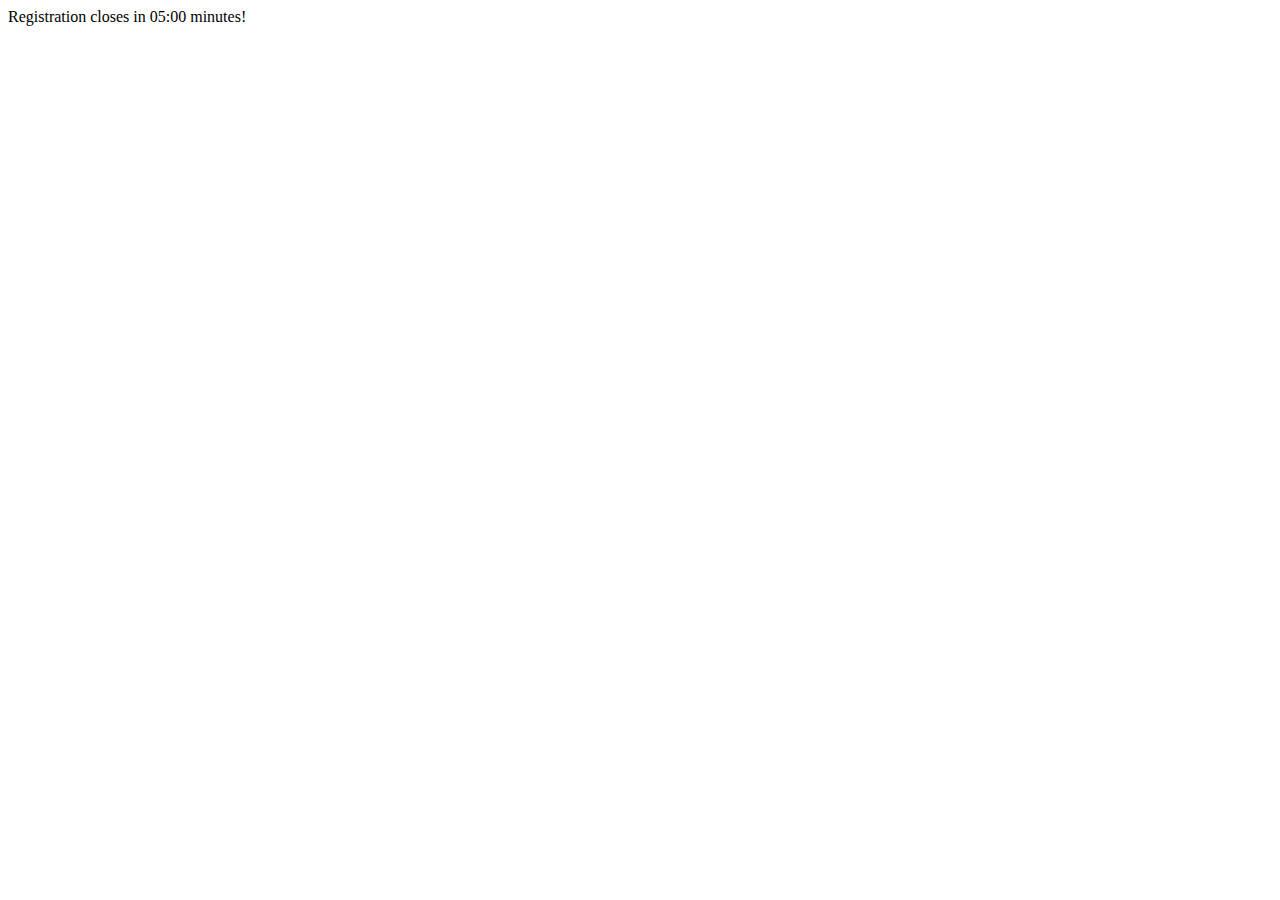
==== index.html @ bbc59249 "Countdown timer" ====
<html>
<head>
<script language="javascript">
function startTimer(duration, display) {
    var timer = duration, minutes, seconds;
    setInterval(function () {
        minutes = parseInt(timer / 60, 10)
        seconds = parseInt(timer % 60, 10);

        minutes = minutes < 10 ? "0" + minutes : minutes;
        seconds = seconds < 10 ? "0" + seconds : seconds;

        display.textContent = minutes + ":" + seconds;

        if (--timer < 0) {
            timer = duration;
        }
    }, 1000);
}

window.onload = function () {
    var fiveMinutes = 60 * 5,
        display = document.querySelector('#time');
    startTimer(fiveMinutes, display);
};
</script>
</head>
<body>
    <div>Registration closes in <span id="time">05:00</span> minutes!</div>
</body>
</html>
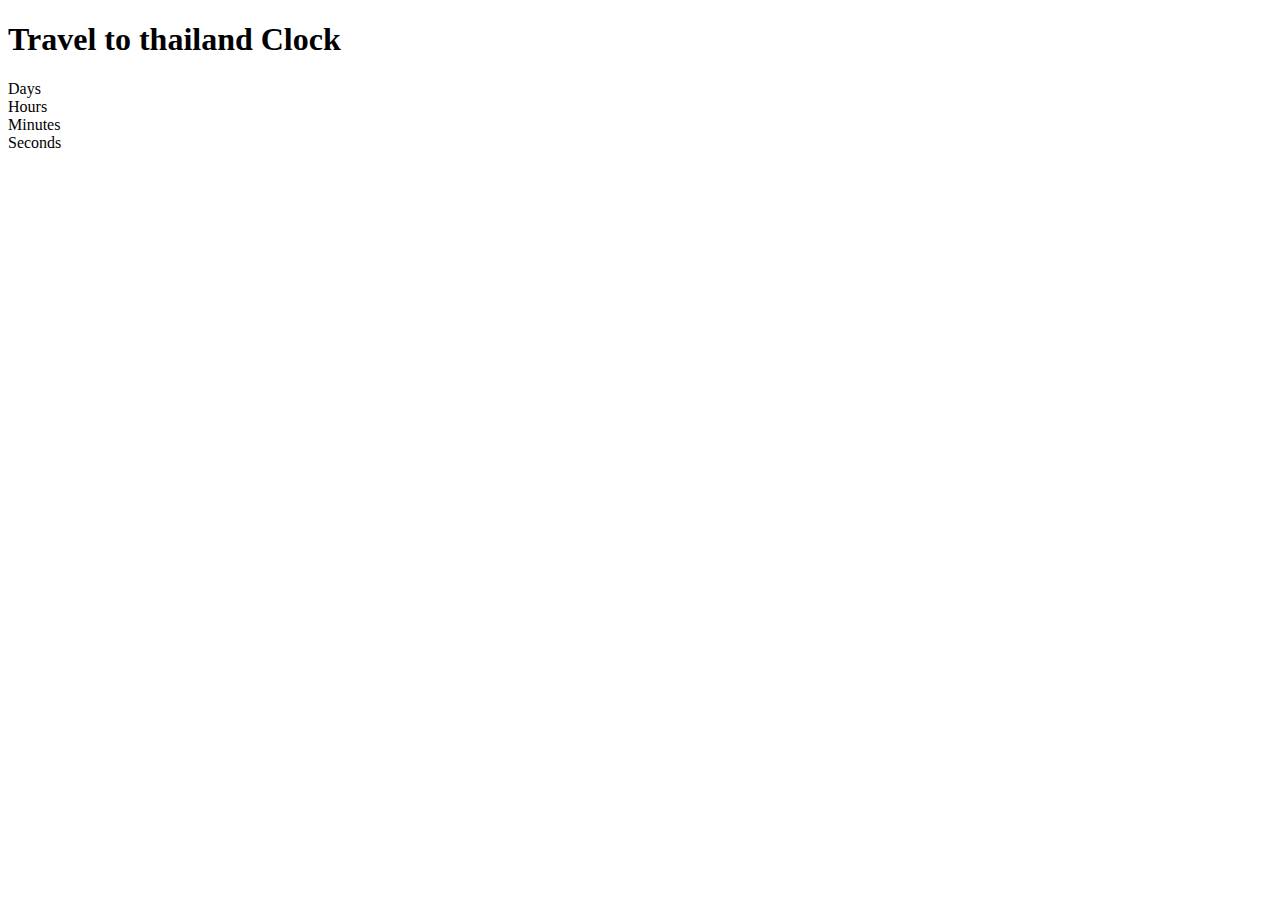
==== commit d86549f8: "Adding new type of clock" ====
--- a/index.html
+++ b/index.html
@@ -1,31 +1,30 @@
+<!DOCTYPE html>
 <html>
 <head>
-<script language="javascript">
-function startTimer(duration, display) {
-    var timer = duration, minutes, seconds;
-    setInterval(function () {
-        minutes = parseInt(timer / 60, 10)
-        seconds = parseInt(timer % 60, 10);
-
-        minutes = minutes < 10 ? "0" + minutes : minutes;
-        seconds = seconds < 10 ? "0" + seconds : seconds;
-
-        display.textContent = minutes + ":" + seconds;
-
-        if (--timer < 0) {
-            timer = duration;
-        }
-    }, 1000);
-}
-
-window.onload = function () {
-    var fiveMinutes = 60 * 5,
-        display = document.querySelector('#time');
-    startTimer(fiveMinutes, display);
-};
-</script>
+  <link rel="stylesheet" href="styles.css">
+  <script type="text/javascript" src="index.js"></script>
 </head>
 <body>
-    <div>Registration closes in <span id="time">05:00</span> minutes!</div>
+
+<h1>Travel to thailand Clock</h1>
+<div id="clockdiv">
+  <div>
+    <span class="days"></span>
+    <div class="smalltext">Days</div>
+  </div>
+  <div>
+    <span class="hours"></span>
+    <div class="smalltext">Hours</div>
+  </div>
+  <div>
+    <span class="minutes"></span>
+    <div class="smalltext">Minutes</div>
+  </div>
+  <div>
+    <span class="seconds"></span>
+    <div class="smalltext">Seconds</div>
+  </div>
+</div>
+
 </body>
 </html>
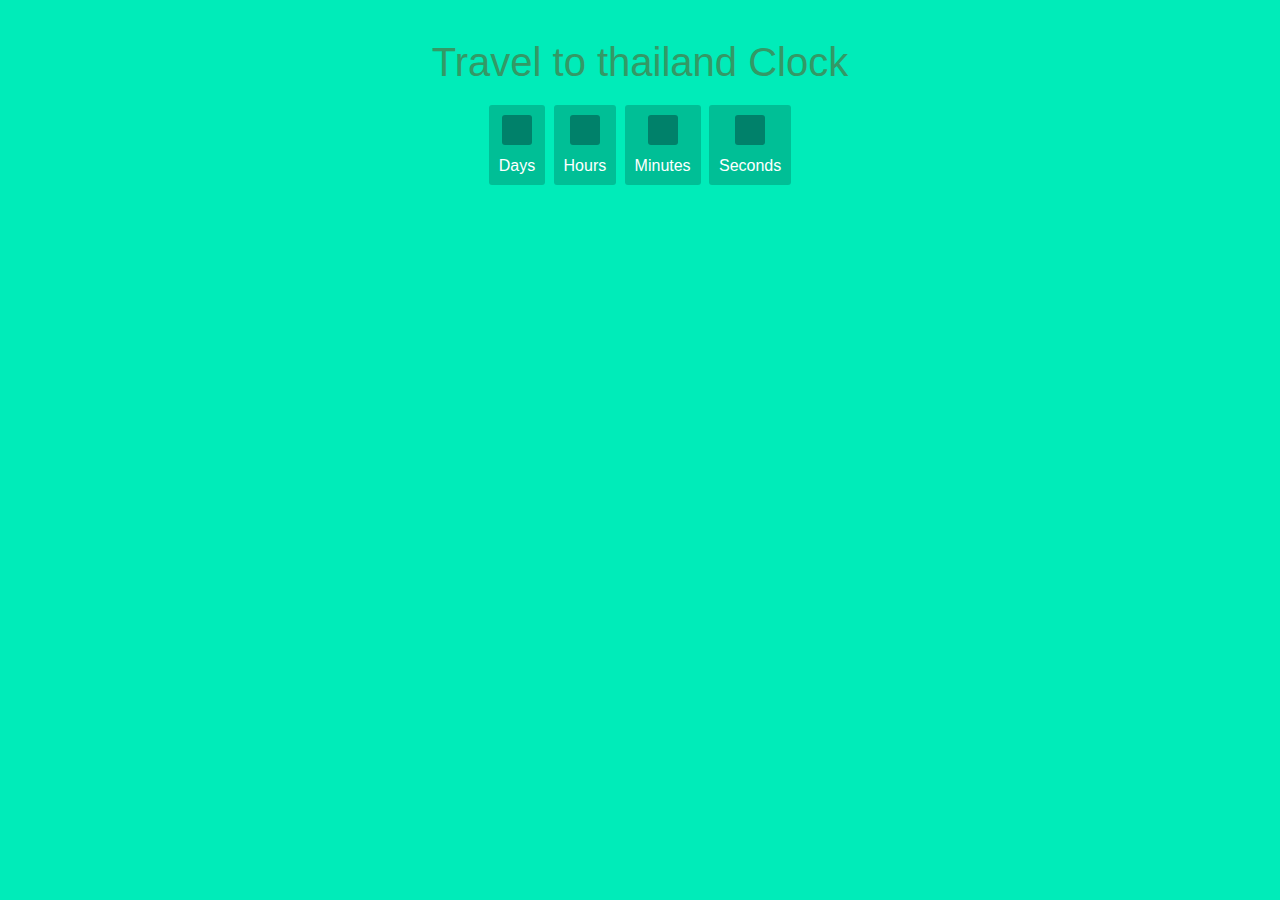
==== commit f2e896cd: "Fixes copy paste errors" ====
--- a/index.html
+++ b/index.html
@@ -1,7 +1,7 @@
 <!DOCTYPE html>
 <html>
 <head>
-  <link rel="stylesheet" href="styles.css">
+  <link rel="stylesheet" href="index.css">
   <script type="text/javascript" src="index.js"></script>
 </head>
 <body>
--- a/index.css
+++ b/index.css
@@ -0,0 +1,41 @@
+body{
+	text-align: center;
+	background: #00ECB9;
+  font-family: sans-serif;
+  font-weight: 100;
+}
+
+h1{
+  color: #396;
+  font-weight: 100;
+  font-size: 40px;
+  margin: 40px 0px 20px;
+}
+
+#clockdiv{
+	font-family: sans-serif;
+	color: #fff;
+	display: inline-block;
+	font-weight: 100;
+	text-align: center;
+	font-size: 30px;
+}
+
+#clockdiv > div{
+	padding: 10px;
+	border-radius: 3px;
+	background: #00BF96;
+	display: inline-block;
+}
+
+#clockdiv div > span{
+	padding: 15px;
+	border-radius: 3px;
+	background: #00816A;
+	display: inline-block;
+}
+
+.smalltext{
+	padding-top: 5px;
+	font-size: 16px;
+}
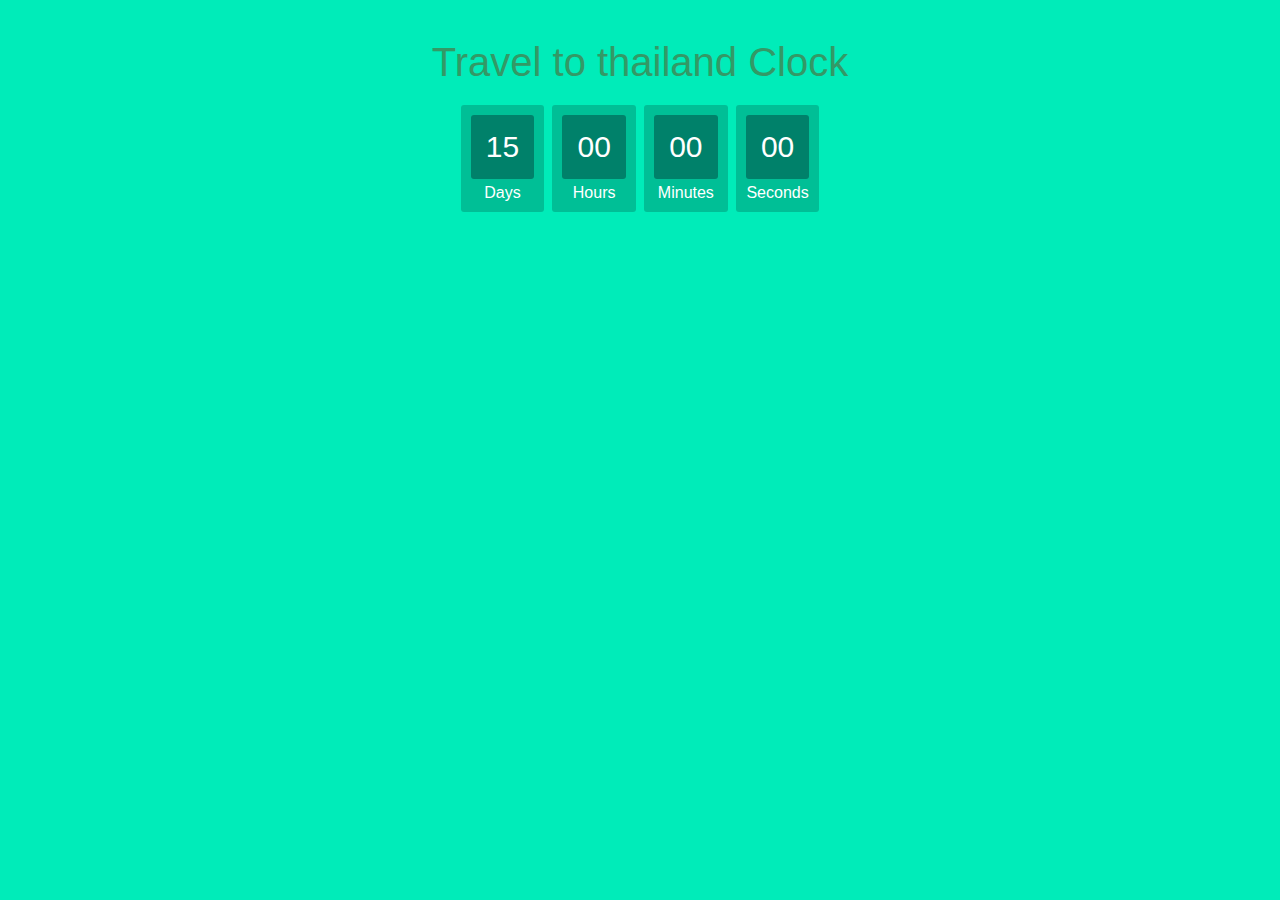
==== commit 812b6b5c: "Fix document cant get by id" ====
--- a/index.html
+++ b/index.html
@@ -2,7 +2,6 @@
 <html>
 <head>
   <link rel="stylesheet" href="index.css">
-  <script type="text/javascript" src="index.js"></script>
 </head>
 <body>
 
@@ -25,6 +24,49 @@
     <div class="smalltext">Seconds</div>
   </div>
 </div>
+  <script type="text/javascript">
+function getTimeRemaining(endtime) {
+  var t = Date.parse(endtime) - Date.parse(new Date());
+  var seconds = Math.floor((t / 1000) % 60);
+  var minutes = Math.floor((t / 1000 / 60) % 60);
+  var hours = Math.floor((t / (1000 * 60 * 60)) % 24);
+  var days = Math.floor(t / (1000 * 60 * 60 * 24));
+  return {
+    'total': t,
+    'days': days,
+    'hours': hours,
+    'minutes': minutes,
+    'seconds': seconds
+  };
+}
+
+function initializeClock(id, endtime) {
+  var clock = document.getElementById(id);
+  var daysSpan = clock.querySelector('.days');
+  var hoursSpan = clock.querySelector('.hours');
+  var minutesSpan = clock.querySelector('.minutes');
+  var secondsSpan = clock.querySelector('.seconds');
+
+  function updateClock() {
+    var t = getTimeRemaining(endtime);
+
+    daysSpan.innerHTML = t.days;
+    hoursSpan.innerHTML = ('0' + t.hours).slice(-2);
+    minutesSpan.innerHTML = ('0' + t.minutes).slice(-2);
+    secondsSpan.innerHTML = ('0' + t.seconds).slice(-2);
+
+    if (t.total <= 0) {
+      clearInterval(timeinterval);
+    }
+  }
+
+  updateClock();
+  var timeinterval = setInterval(updateClock, 1000);
+}
+
+var deadline = new Date(Date.parse(new Date()) + 15 * 24 * 60 * 60 * 1000);
+initializeClock('clockdiv', deadline);
+</script>
 
 </body>
 </html>
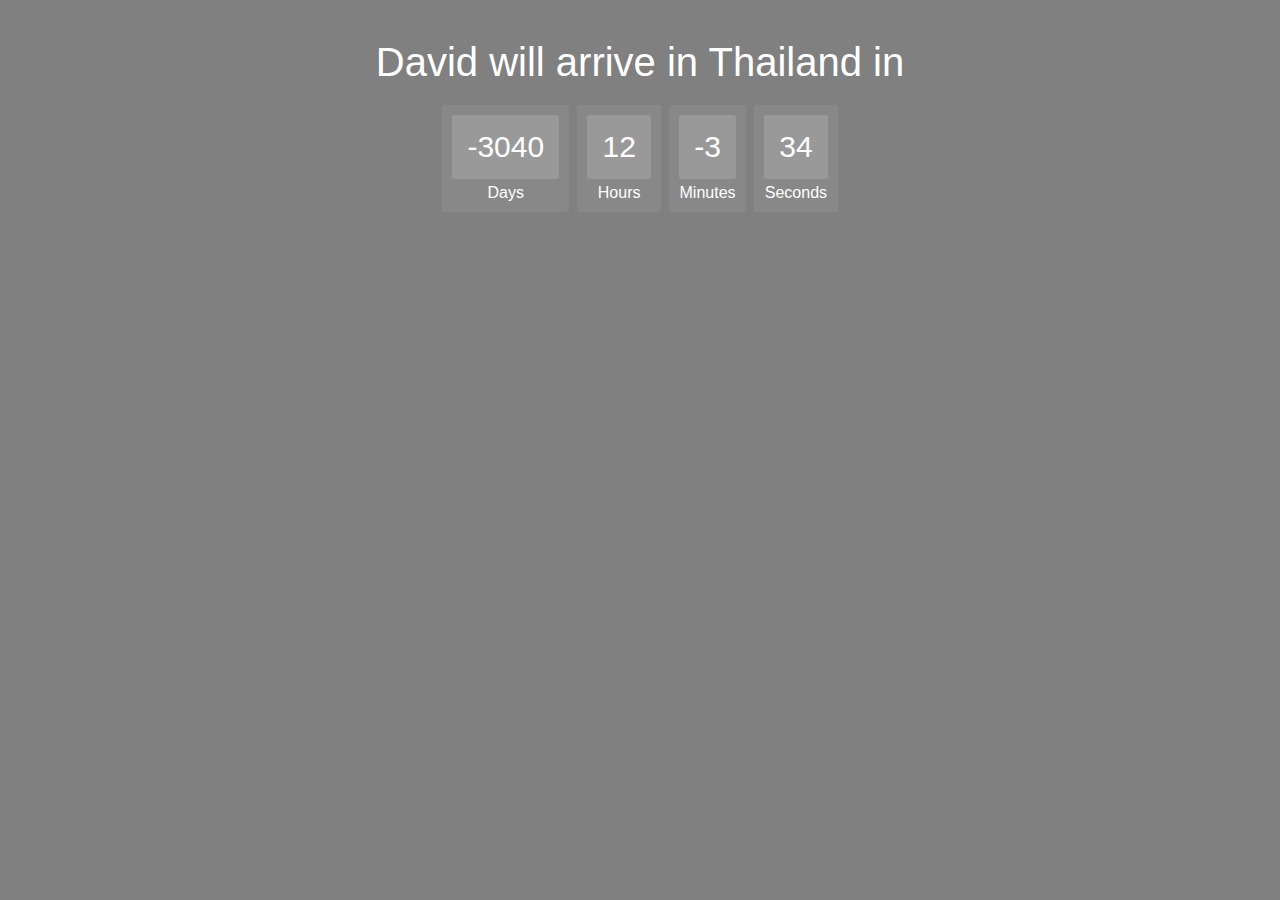
==== commit f68dbec5: "Text time and css updated" ====
--- a/index.html
+++ b/index.html
@@ -5,7 +5,7 @@
 </head>
 <body>
 
-<h1>Travel to thailand Clock</h1>
+<h1>David will arrive in Thailand in</h1>
 <div id="clockdiv">
   <div>
     <span class="days"></span>
@@ -64,7 +64,8 @@
   var timeinterval = setInterval(updateClock, 1000);
 }
 
-var deadline = new Date(Date.parse(new Date()) + 15 * 24 * 60 * 60 * 1000);
+//var deadline = new Date(Date.parse(new Date()) + 15 * 24 * 60 * 60 * 1000);
+var deadline = new Date(Date.parse(new Date("Mars 31, 2018 05:50:00")));
 initializeClock('clockdiv', deadline);
 </script>
 
--- a/index.css
+++ b/index.css
@@ -1,12 +1,12 @@
 body{
 	text-align: center;
-	background: #00ECB9;
+	background: gray;
   font-family: sans-serif;
   font-weight: 100;
 }
 
 h1{
-  color: #396;
+  color: white;
   font-weight: 100;
   font-size: 40px;
   margin: 40px 0px 20px;
@@ -24,14 +24,14 @@
 #clockdiv > div{
 	padding: 10px;
 	border-radius: 3px;
-	background: #00BF96;
+	background: #888888;
 	display: inline-block;
 }
 
 #clockdiv div > span{
 	padding: 15px;
 	border-radius: 3px;
-	background: #00816A;
+	background: #999999;
 	display: inline-block;
 }
 
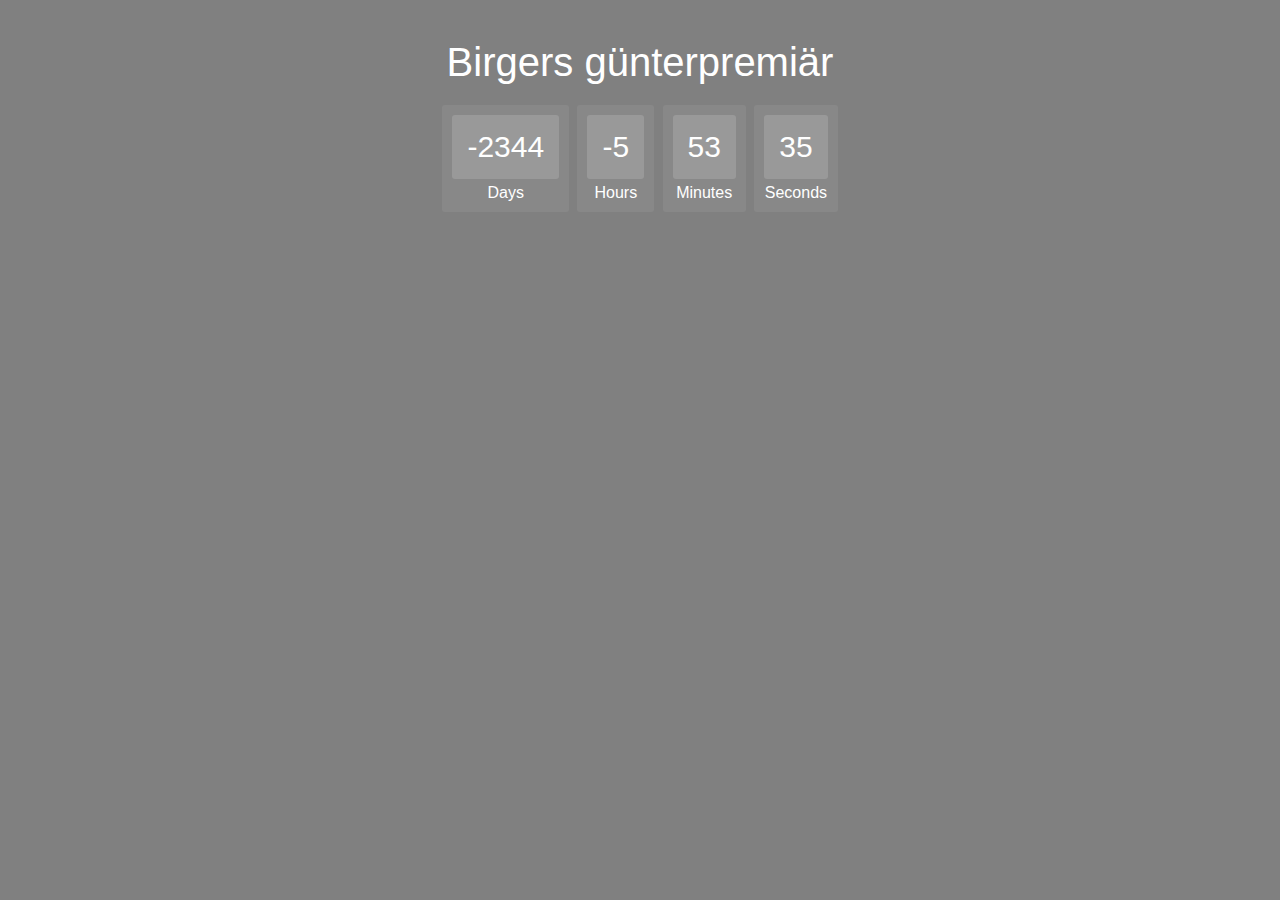
==== commit ee1511ee: "Update index.html" ====
--- a/index.html
+++ b/index.html
@@ -5,7 +5,7 @@
 </head>
 <body>
 
-<h1>David will arrive in Thailand in</h1>
+<h1>Birgers günterpremiär</h1>
 <div id="clockdiv">
   <div>
     <span class="days"></span>
@@ -65,7 +65,7 @@
 }
 
 //var deadline = new Date(Date.parse(new Date()) + 15 * 24 * 60 * 60 * 1000);
-var deadline = new Date(Date.parse(new Date("Mars 31, 2018 05:50:00")));
+var deadline = new Date(Date.parse(new Date("Februari 25, 2020 12:00:00")));
 initializeClock('clockdiv', deadline);
 </script>
 
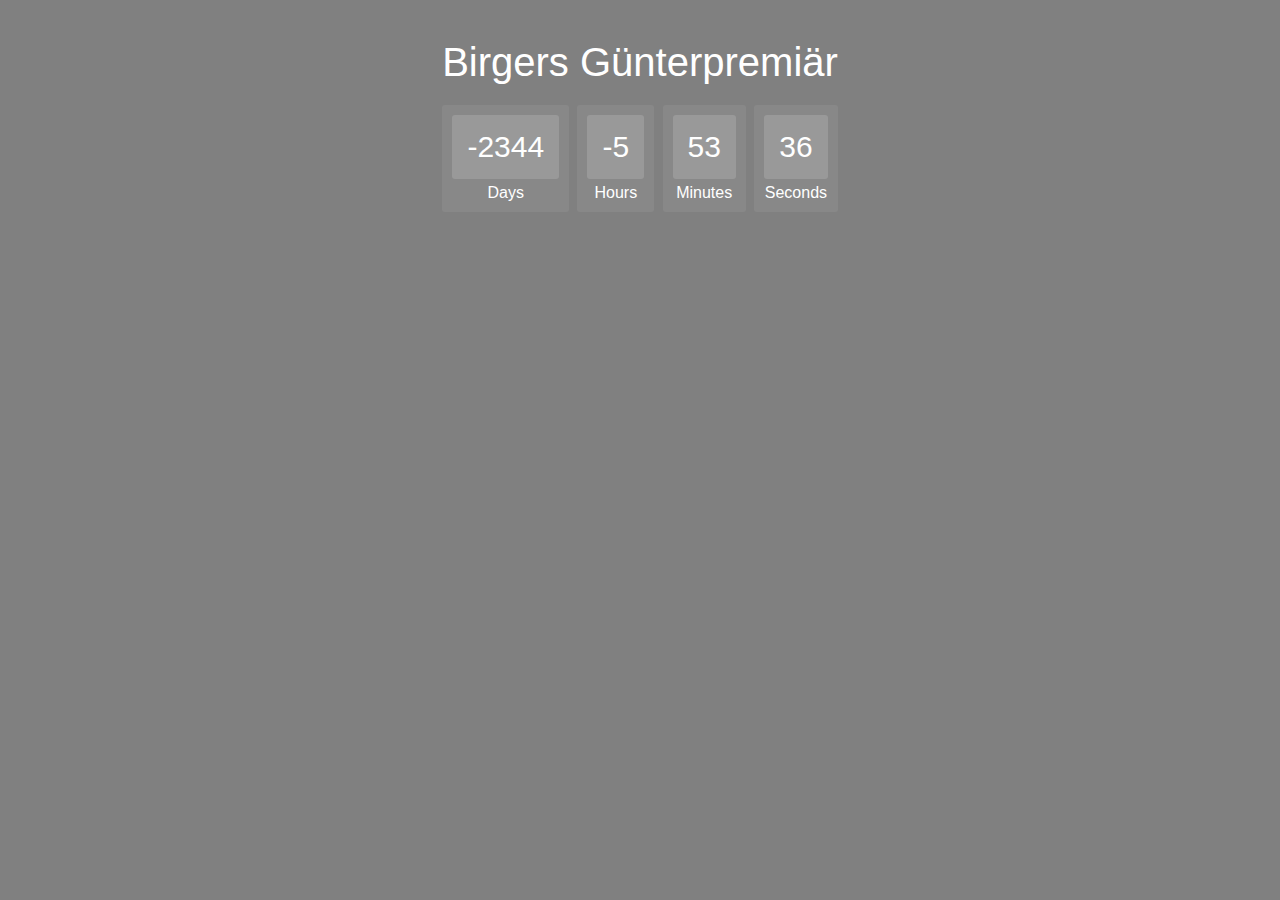
==== commit d8406cac: "Update index.html" ====
--- a/index.html
+++ b/index.html
@@ -5,7 +5,7 @@
 </head>
 <body>
 
-<h1>Birgers günterpremiär</h1>
+<h1>Birgers Günterpremiär</h1>
 <div id="clockdiv">
   <div>
     <span class="days"></span>
